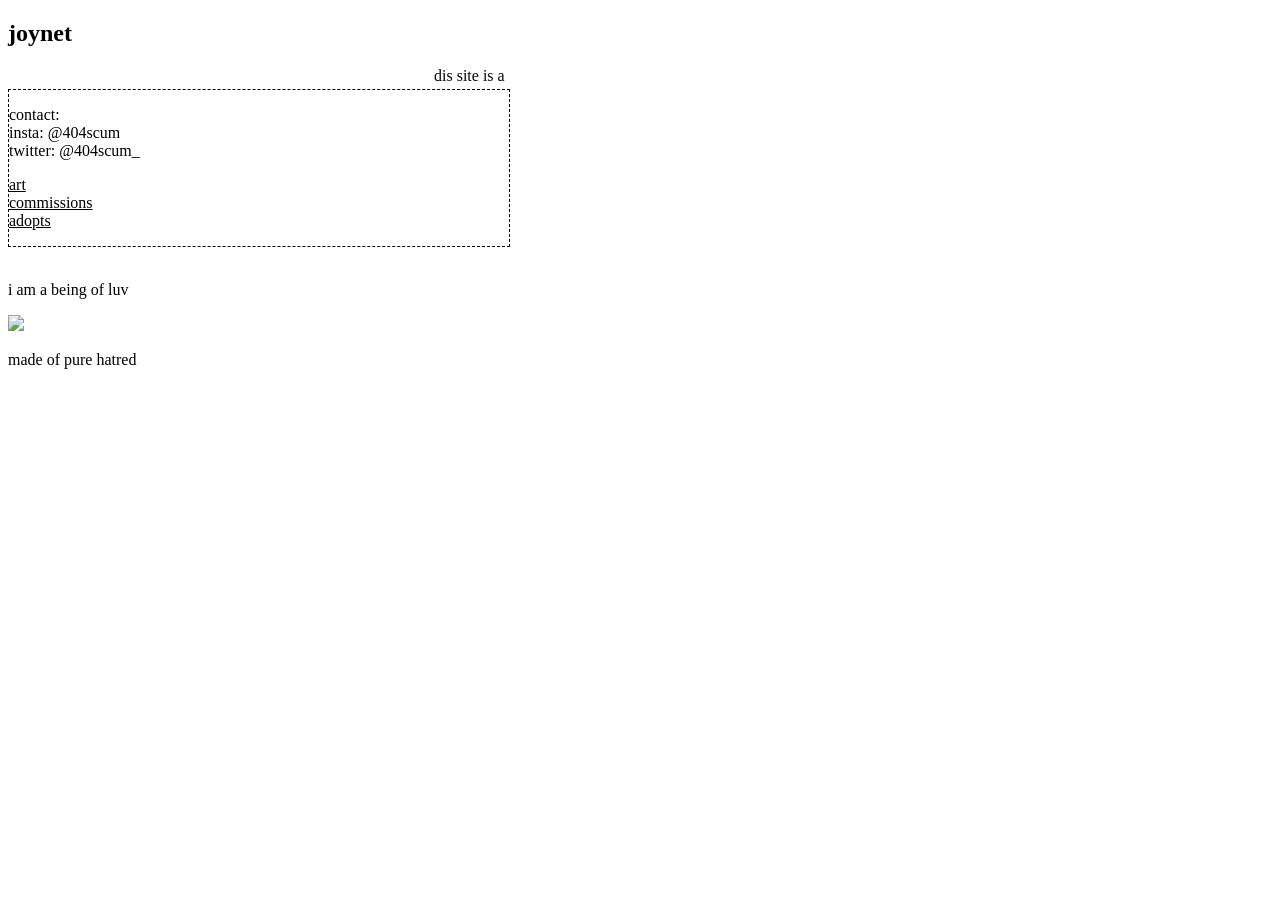
==== index.html @ 58cbb084 "Add initial HTML structure for joynet site" ====
<!DOCTYPE html>
<html>
  <head>
    <meta charset="UTF-8">
    <meta name="viewport" content="width=device-width, initial-scale=1.0">
    <title>joynet dot void</title>
    <link href="/style.css" rel="stylesheet" type="text/css" media="all">
  </head>
  <body>
  <h2>joynet</h2>
  <marquee width="500px">dis site is a work in progress. please be nice to me</marquee>
  
    <div  style="border: 1px dashed; width:500px;" class="parallel"><p>contact:<br>insta: @404scum<br>twitter: @404scum_</p><p><a href="https://joynet.neocities.org/artpage" style="color:#000000;">art</a><br><a href="https://joynet.neocities.org/commissions" style="color:#000000;">commissions</a><br><a href="https://toyhou.se/JOYFUL404/characters/folder:8713745" style="color:#000000;">adopts</a></p></div>
    <br>
    <p>i am a being of luv</p>
    <img height="500px" src="https://joynet.neocities.org/art/Illustration_20261023.png">
    <p>made of pure hatred</p>

  </body>
</html>
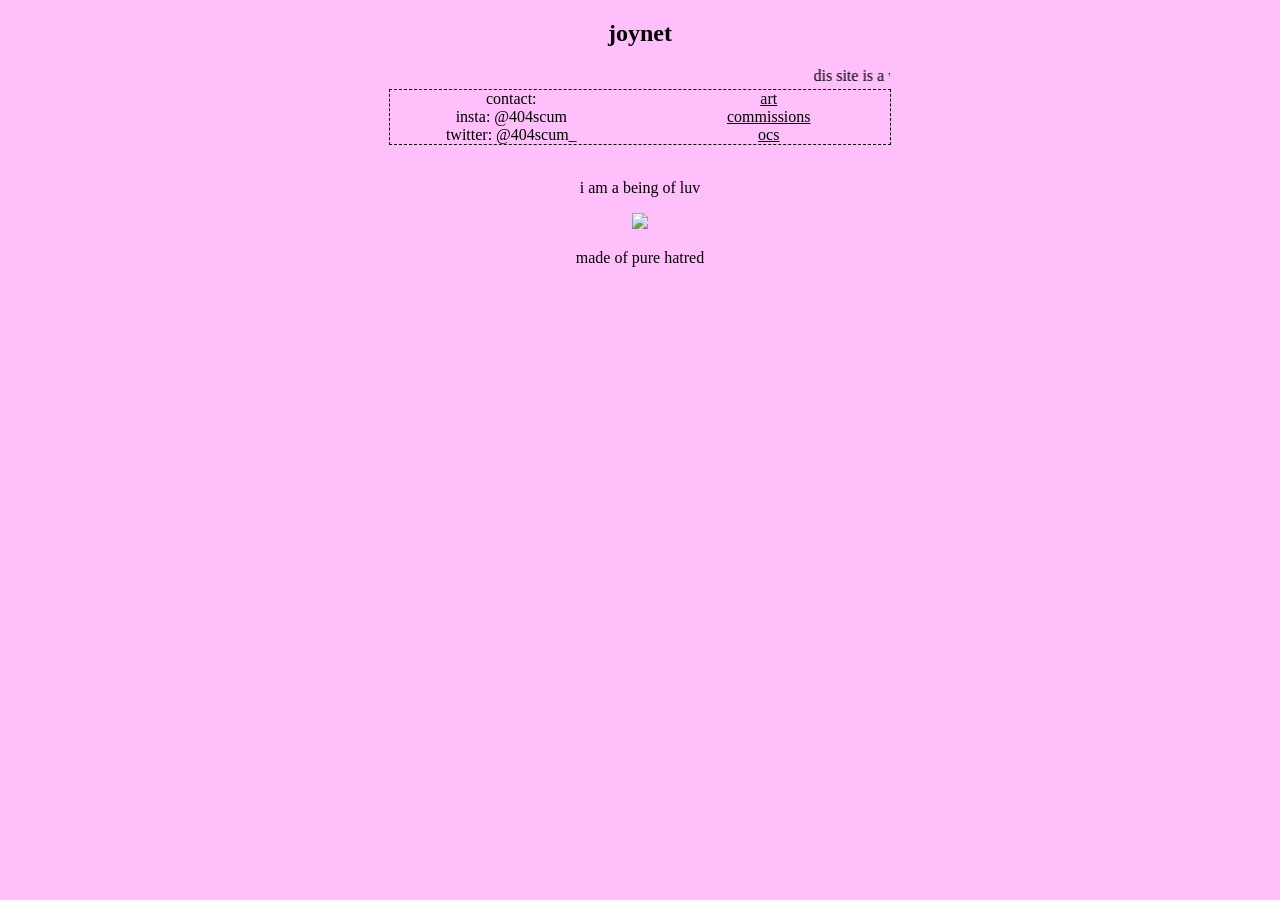
==== commit 9cc1f0be: "Add files via upload" ====
--- a/index.html
+++ b/index.html
@@ -1,20 +1,19 @@
-<!DOCTYPE html>
-<html>
-  <head>
-    <meta charset="UTF-8">
-    <meta name="viewport" content="width=device-width, initial-scale=1.0">
-    <title>joynet dot void</title>
-    <link href="/style.css" rel="stylesheet" type="text/css" media="all">
-  </head>
-  <body>
-  <h2>joynet</h2>
-  <marquee width="500px">dis site is a work in progress. please be nice to me</marquee>
-  
-    <div  style="border: 1px dashed; width:500px;" class="parallel"><p>contact:<br>insta: @404scum<br>twitter: @404scum_</p><p><a href="https://joynet.neocities.org/artpage" style="color:#000000;">art</a><br><a href="https://joynet.neocities.org/commissions" style="color:#000000;">commissions</a><br><a href="https://toyhou.se/JOYFUL404/characters/folder:8713745" style="color:#000000;">adopts</a></p></div>
-    <br>
-    <p>i am a being of luv</p>
-    <img height="500px" src="https://joynet.neocities.org/art/Illustration_20261023.png">
-    <p>made of pure hatred</p>
-
-  </body>
-</html>
+<!DOCTYPE html>
+<html lang="en">
+  <head>
+    <meta charset="UTF-8">
+    <meta name="viewport" content="width=device-width, initial-scale=1.0">
+    <title>joynet dot void</title>
+    <link href="/style.css" rel="stylesheet" type="text/css" media="all">
+  </head>
+  <body>
+  <h2>joynet</h2>
+  <marquee width="500px">dis site is a work in progress. please be nice to me</marquee>
+  
+    <div  style="border: 1px dashed; width:500px;" class="parallel"><p>contact:<br>insta: @404scum<br>twitter: @404scum_</p><p><a href="art.html" style="color:#000000;">art</a><br><a href="commissions.html" style="color:#000000;">commissions</a><br><a href="https://toyhou.se/404scum" style="color:#000000;">ocs</a></p></div>
+    <br>
+    <p>i am a being of luv</p>
+    <img height="500px" src="art/Illustration_20261023.png">
+    <p>made of pure hatred</p>
+    </body>
+</html>
--- a/style.css
+++ b/style.css
@@ -0,0 +1,55 @@
+
+	
+@font-face { 
+	font-family: "Saitamaar"; 
+	src: url("./fonts/Saitamaar.woff2") format("woff2"), 
+		url("./fonts/Saitamaar.woff") format("woff"), 
+		url("./fonts/Saitamaar.ttf") format("truetype"); 
+	font-weight: normal;
+	font-style: normal; 
+	font-display: swap; 
+}
+
+body {
+  background-color: #ffbffb;
+  color: black;
+  font-family: Saitamaar;
+  text-align: center;
+  margin:0;
+  padding:0;
+}
+  
+  .parallel {
+    display: flex;
+    gap: 15px;
+    justify-content:center;
+    max-width: 500px;
+    margin: 0 auto;
+    }
+    
+  .parallel p { 
+    flex: 1;
+    margin: 0;}
+    
+  .grid {
+    display: grid; 
+    grid-template-columns: repeat(3, 1fr); 
+    border: none;
+    }
+    
+    .grid div {
+      padding: 10px;
+      text-align: left;
+      border: none;
+      
+    }
+#art {
+  background-color: white;
+  height: 600px;
+  overflow-y:auto;
+  display:flex;
+  flex-wrap:wrap;
+  justify-content:center;
+}
+
+  
